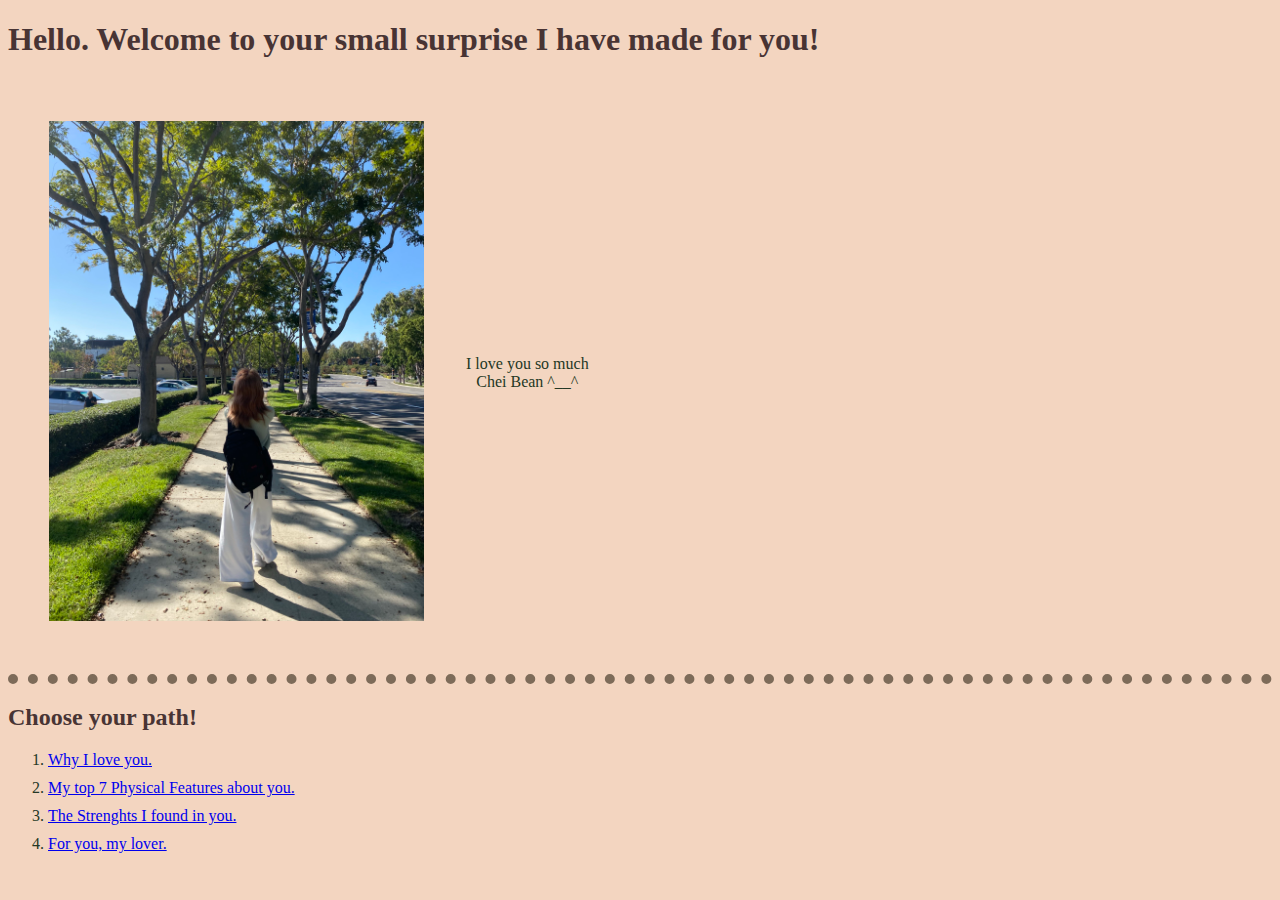
==== index.html @ c953b125 "add initial cheiballs website files" ====
<!DOCTYPE html>
<html lang="en" dir="ltr">

<head>
  <meta charset="utf-8">
  <title>I LOVE CHEI BALLS</title>
  <link rel="stylesheet" href="css/styles.css">
</head>

<body>
  <h1>Hello. Welcome to your small surprise I have made for you!</h1>
  <table cellspacing="40">
    <tr>
      <td><img style="height: 500px; width: auto;" src="images/IMG_4015.jpeg" alt="walking"></td>
      <td>I love you so much <br>Chei Bean ^__^</td>
    </tr>
  </table>
  <hr>
  <h2>Choose your path!</h2>
  <ol>
    <li><a href="YILY.html">Why I love you.</a></li>
    <li><a href="features.html">My top 7 Physical Features about you.</a></li>
    <li><a href="strengths.html">The Strenghts I found in you.</a></li>
    <li><a href="4u.html">For you, my lover.</a></li>
  </ol>
</body>

</html>
---- css/styles.css ----
body {
background-color: #F3D5C0;
}

h1 {
  color:#483434 ;
}

p {
  color: #243825;
}

h2 {
  color: #483434;
}

h3 {
  color: #483434;
}

table {
  text-align: center;
  color:#243825;
}

ul {
  color:#243825;
}

ol {
  color:#243825;
}

hr {
  border-style: none;
  border-top-style: dotted;
  border-color: #7d6b59;
  border-width: 10px;
  width: 100%;
}

li{
 margin: 10px 0;
}

p {
  line-height: 2.0;
}
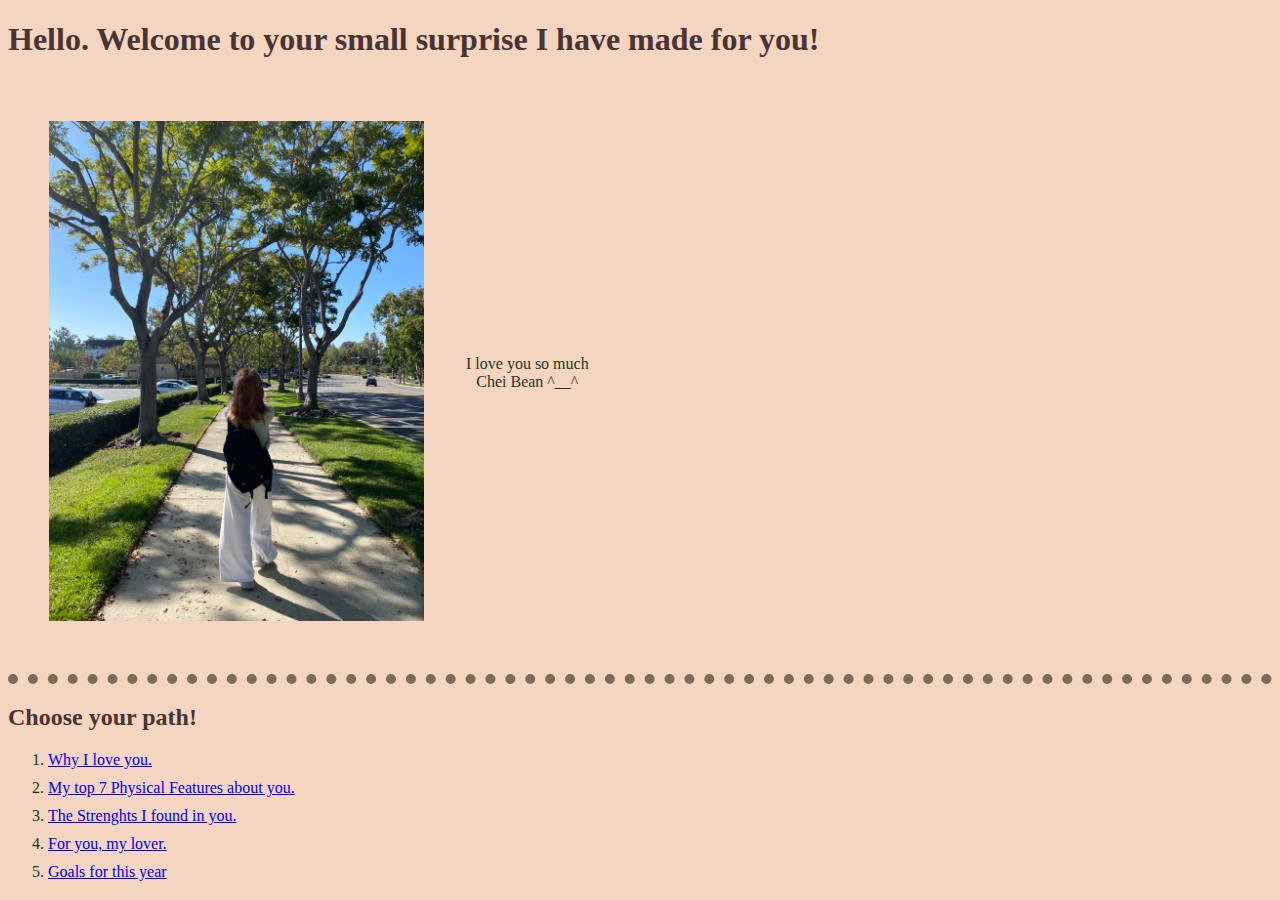
==== commit e521cf97: "updated files balls" ====
--- a/index.html
+++ b/index.html
@@ -22,6 +22,7 @@
     <li><a href="features.html">My top 7 Physical Features about you.</a></li>
     <li><a href="strengths.html">The Strenghts I found in you.</a></li>
     <li><a href="4u.html">For you, my lover.</a></li>
+    <li><a href="2022.html">Goals for this year</a></li>
   </ol>
 </body>
 
